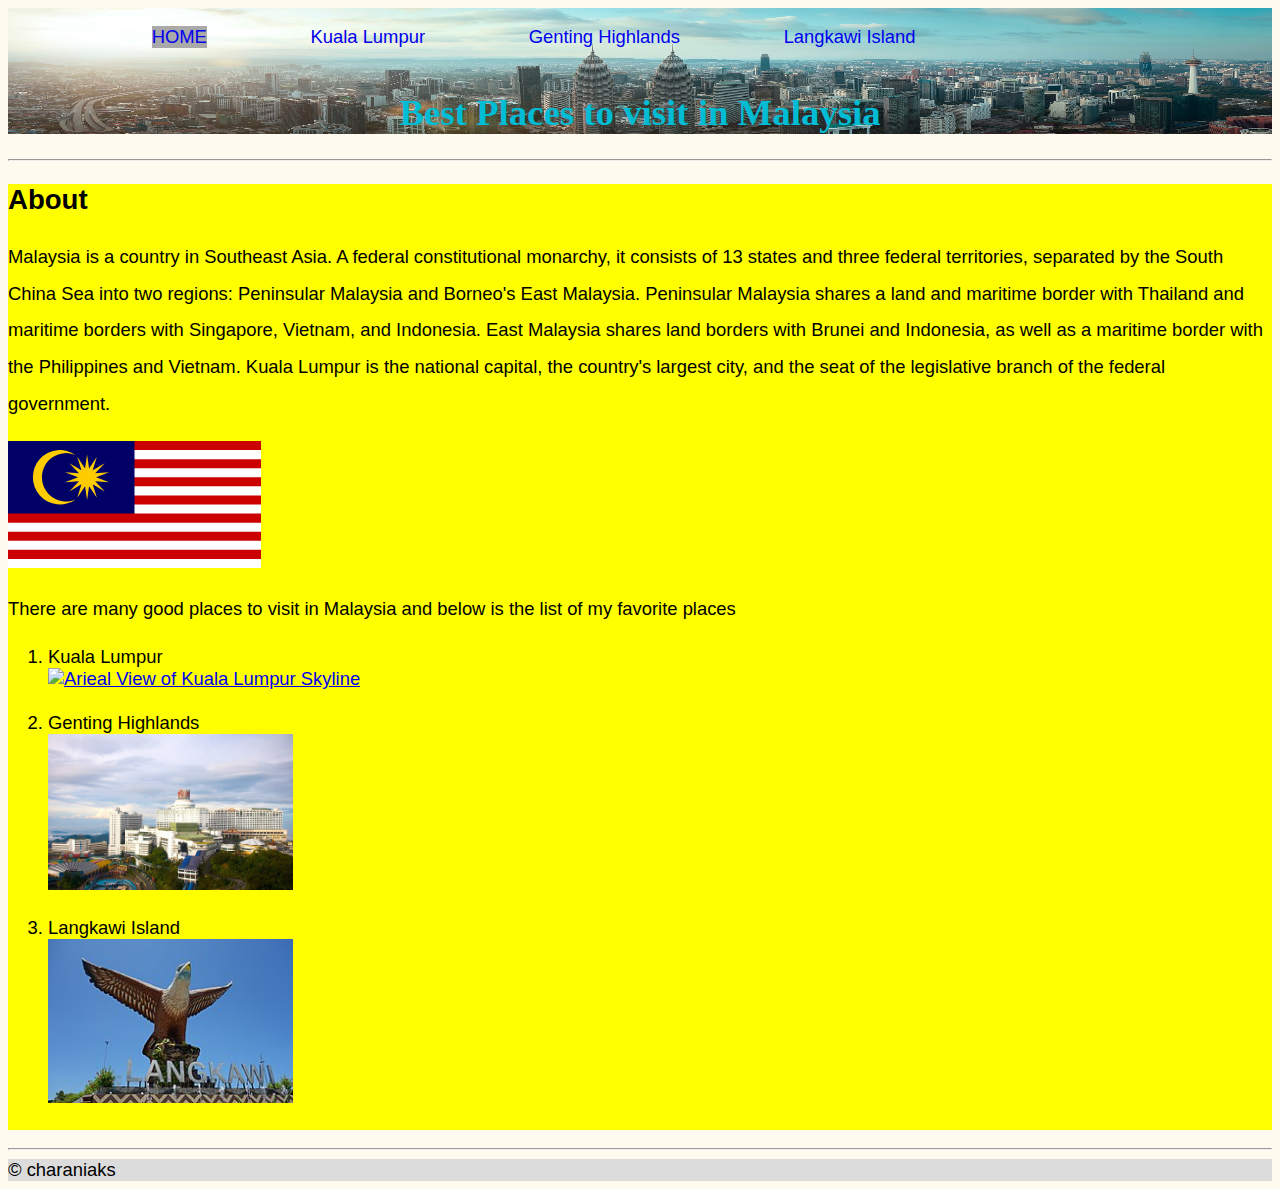
==== index.html @ f7683060 "Add files via upload" ====
<!DOCTYPE html>
<html lang="en">
<head>
    <meta charset="UTF-8">
    <meta name="viewport" content="width=device-width, initial-scale=1.0">
    <title>Best Places to visit in Malaysia</title>
    <link rel="stylesheet" href="css/style.css">
</head>

<body>
    <a class="offpage" href="#maincontent">Skip to Main Content</a>
    <header class="malaysia">
        <nav>
            <ul>
              <li class="current"><a href="index.html">Home</a></li>
              <li><a href="kualalumpur.html">Kuala Lumpur</a></li>
              <li><a href="genting.html">Genting Highlands</a></li>
              <li><a href="langkawi.html">Langkawi Island</a></li>
            </ul>
        </nav>      
        <h1>Best Places to visit in Malaysia</h1>
    </header>

    <hr>

    <main id="maincontent">
       <h2>About</h2>
       <p>Malaysia is a country in Southeast Asia. A federal constitutional monarchy, it consists of 13 states and three federal territories, separated by the South China Sea into two regions: Peninsular Malaysia and Borneo's East Malaysia. Peninsular Malaysia shares a land and maritime border with Thailand and maritime borders with Singapore, Vietnam, and Indonesia. East Malaysia shares land borders with Brunei and Indonesia, as well as a maritime border with the Philippines and Vietnam. Kuala Lumpur is the national capital, the country's largest city, and the seat of the legislative branch of the federal government.</p>
       <a href="https://en.wikipedia.org/wiki/Malaysia"><img src="images\Flag_of_Malaysia.svg" width="20%" alt="Flag of Malaysia"></a>
       <p>There are many good places to visit in Malaysia and below is the list of my favorite places</p>
       <ol>
        
        <li>
            Kuala Lumpur
            <br>
            <a href="kualalumpur.html"><img src="images\malaysia-skyline-2.JPG" width="20%" alt="Arieal View of Kuala Lumpur Skyline"></a>
        </li>
        <br>
        <li>
            Genting Highlands
            <br>
            <a href="genting.html"><img src="images\Genting-01.jpg" width="20%" alt="Arieal View of Resorts World Genting"></a>

        </li>
        <br>
        <li>
            Langkawi Island
            <br>
            <a href="langkawi.html"><img src="images\eagle-square.jpg" width="20%" alt="Arieal View of Kilim Geoforest Park"></a>
        </li>
        <br>

       </ol>

    </main>

    <hr>

    <footer>
        &copy charaniaks
    </footer>
    
</body>
</html>
---- css/style.css ----
body {
    font-family: 'Gill Sans', 'Gill Sans MT', Calibri, 'Trebuchet MS', sans-serif;
    font-size: 115%;
    background-color: floralwhite;
}

header{
    background-color: gainsboro;
    background-image: url(../images/malaysia-skyline.jpg);
    background-repeat: round;        
}

.offpage {
    position:absolute;
    left: -1000px;
}
    

/* nav {
    background-color: rgb(0, 217, 255);
} */

/* main{
    background-color: yellow;
    font-size: 110%;
} */

footer{
    background-color: gainsboro;
}

/* li {
    display:inline-block;
    width:360px;
} */

h1{
    color:#00BCD4;
    text-align: center;
    font-family:'Brush Script MT','Times New Roman', Arial;
}

p{
line-height: 200%;
}

/* new code for homework2 */

main{
    background-color: yellow;
}

ul{
    display: flex;
    list-style-type: none;
    justify-content: space-evenly;
}

nav a{
    text-decoration: none;
}

.current{
    text-transform: uppercase;
    background-color: darkgray;
}

nav {
    display: inline-block;
    width: 80%;
}

/* header img{
    width: 10%;
    position: relative;  
    top: 20px;
} */

.displaygrid{
    display: grid;
    grid-template-columns: 40% 40%;
    justify-content: space-evenly;
    align-items: center;
    row-gap: 10px;
}

.displaygrid img{
    width: 100%;
}

.displayflex {                                     
    display: flex;
    flex-wrap: wrap;                          
    justify-content: space-evenly;            
}
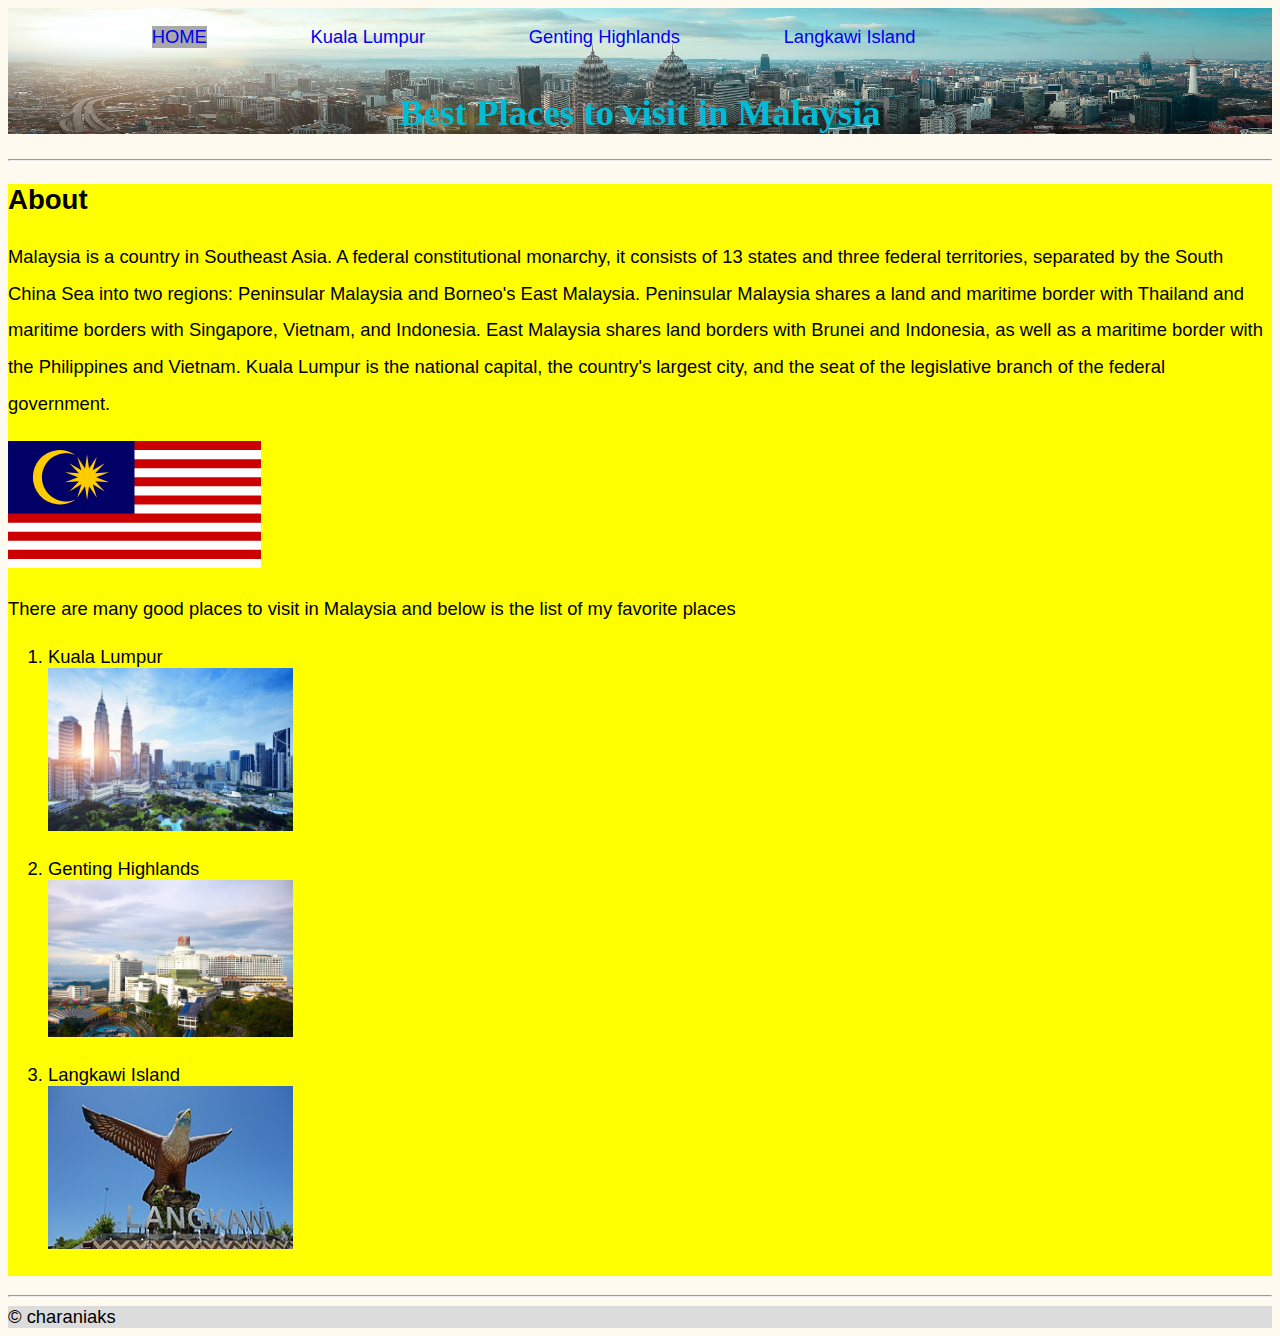
==== commit f3aea4e2: "Update index.html" ====
--- a/index.html
+++ b/index.html
@@ -33,7 +33,7 @@
         <li>
             Kuala Lumpur
             <br>
-            <a href="kualalumpur.html"><img src="images\malaysia-skyline-2.JPG" width="20%" alt="Arieal View of Kuala Lumpur Skyline"></a>
+            <a href="kualalumpur.html"><img src="images\malaysia-skyline-2.jpg" width="20%" alt="Arieal View of Kuala Lumpur Skyline"></a>
         </li>
         <br>
         <li>
@@ -61,4 +61,4 @@
     </footer>
     
 </body>
-</html>+</html>
